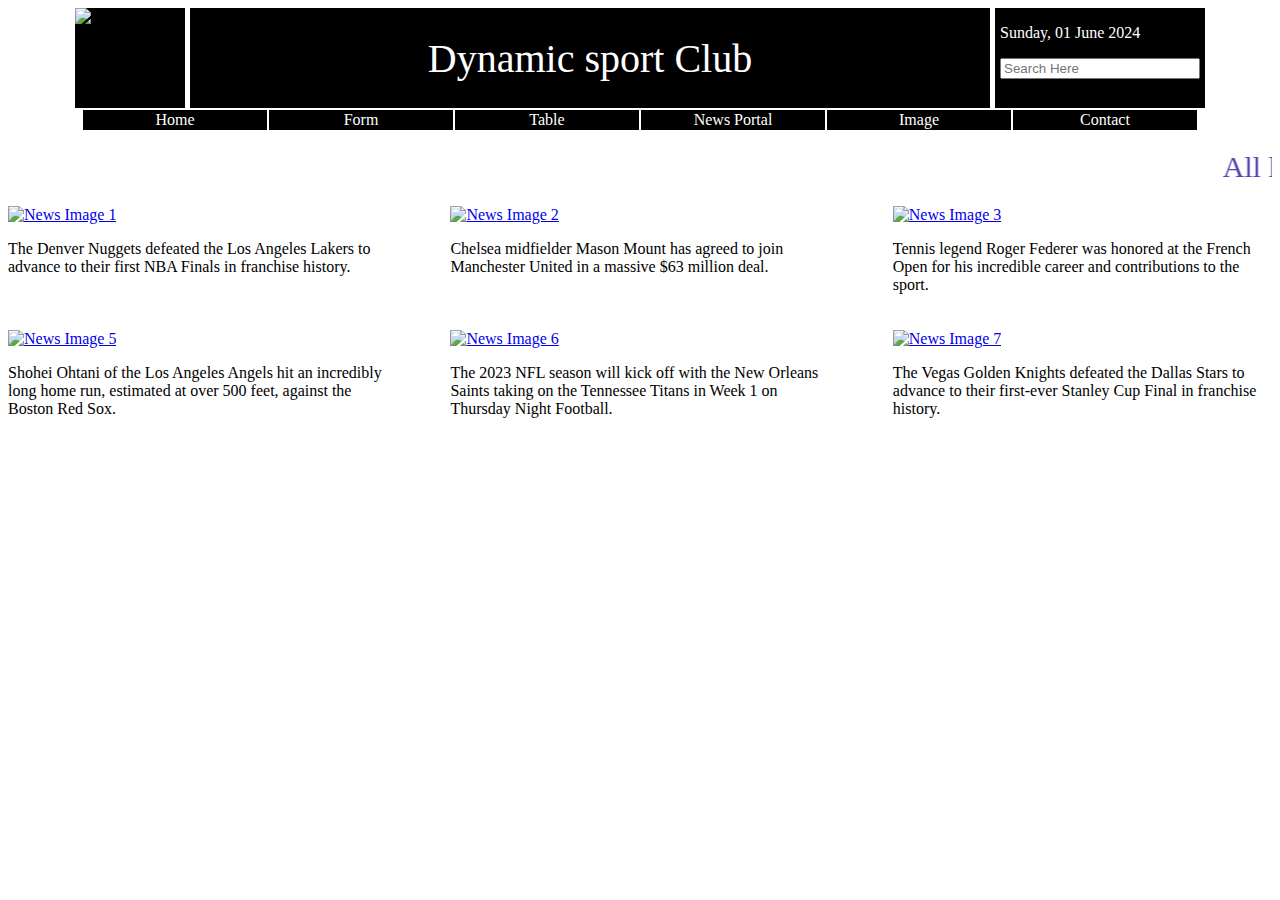
==== news.html @ a9e079b5 "Update news.html" ====
<!DOCTYPE html>
<html lang="en">
<head>
    <meta charset="UTF-8">
    <meta name="viewport" content="width=device-width, initial-scale=1.0">
    <title>News Portal</title>
    <link rel="stylesheet" href="style.css">
    <style>
		.news-container {
			display: flex;
			flex-wrap: wrap;
			justify-content: space-between;
		}
		.news-item {
			width: 30%;
			margin-bottom: 20px;
		}
		.news-item img {
			width: 100%;
		}
		.ads-spot {
			width: 20%;
		}
	</style>
</head>
<body>
    <div id="nav">
        <div id="tab1">
            <img src="https://upload.wikimedia.org/wikipedia/commons/thumb/1/1b/Facebook_icon.svg/2048px-Facebook_icon.svg.png"
            alt="fb" height="90px" width="90px" id="navpic">
            <div id="web">Dynamic sport Club</div>
            <div id="date">
                <p>Sunday, 01 June 2024</p>
                <input type="text" placeholder="Search Here">
            </div>
        </div>
        <table align="center">
            <tr style="background-color: black; text-align: center;">
                <td width="182px"><a style="color: white; text-decoration: none;" href="index.html">Home</a></td>
                <td width="182px"><a style="color: white; text-decoration: none;" href="form.html">Form</a></td>
                <td width="182px"><a style="color: white; text-decoration: none;" href="table.html">Table</a></td>
                <td width="182px"><a style="color: white; text-decoration: none;" href="news.html">News Portal</a></td>
                <td width="182px"><a style="color: white; text-decoration: none;" href="img.html">Image</a></td>
                <td width="182px"><a style="color: white; text-decoration: none;" href="contact.html">Contact</a></td>
            </tr>
        </table>
    </div><br>
    <marquee style="color:rgb(84, 69, 179);font-size: 30px;">All latest sports news.......</marquee><br><br>
    <div class="news-container">
		<div class="news-item">
			<a href="https://www.espn.com/nba/story/_/id/37375688/denver-nuggets-advance-first-nba-finals" target="_blank">
				<img src="image/image1.webp" alt="News Image 1"height="250px" width="300px">
			</a>
			<p>The Denver Nuggets defeated the Los Angeles Lakers to advance to their first NBA Finals in franchise history.</p>
		</div>
		<div class="news-item">
			<a href="https://www.cbssports.com/soccer/news/chelsea-transfer-news-mason-mount-signs-contract-with-manchester-united-in-record-deal/" target="_blank">
				<img src="image/image2.webp" alt="News Image 2" width="300" height="250">
			</a>
			
			<p>Chelsea midfielder Mason Mount has agreed to join Manchester United in a massive $63 million deal.</p>
		</div>
		<div class="news-item">
			<a href="https://www.si.com/tennis/2023/05/28/french-open-2023-results-roger-federer-honored" target="_blank">
				<img src="image/image3.jpg" alt="News Image 3" width="300" height="250">
			</a>
			
			<p>Tennis legend Roger Federer was honored at the French Open for his incredible career and contributions to the sport.</p>
		</div>
		
		<div class="news-item">
			<a href="https://www.nytimes.com/2023/05/28/sports/baseball/shohei-ohtani-home-run.html" target="_blank">
				<img src="image/images5.jpeg" alt="News Image 5" width="300" height="250">
			</a>
		
				<p>Shohei Ohtani of the Los Angeles Angels hit an incredibly long home run, estimated at over 500 feet, against the Boston Red Sox.</p>
		</div>
		<div class="news-item">
			<a href="https://www.cbssports.com/nfl/news/2023-nfl-schedule-release-saints-vs-titans-in-week-1-on-thursday-night-football/" target="_blank">
				<img src="image/images6.jpeg" alt="News Image 6" width="300" height="250">
			</a>
			
			<p>The 2023 NFL season will kick off with the New Orleans Saints taking on the Tennessee Titans in Week 1 on Thursday Night Football.</p>
		</div>
		<div class="news-item">
			<a href="https://www.espn.com/nhl/story/_/id/37375708/vegas-golden-knights-advance-stanley-cup-final-first-time" target="_blank">
				<img src="image/images7.jpeg" alt="News Image 7" width="300" height="250">
			</a>
			
			<p>The Vegas Golden Knights defeated the Dallas Stars to advance to their first-ever Stanley Cup Final in franchise history.</p>
		</div>
		
</body>
</html>
---- style.css ----
#tab1{
  
  display: flex;
  align-items: center;
  justify-content: center;
  gap: 5px;
  color: black;
}
#web{
    font-size: 250%;
  font-family: 'Times New Roman', Times, serif;
  width: 800px;
  display: flex;
  align-items: center;
  justify-content: center;
  color: white;
  background-color:black;
  height: 100px;
}
#navpic{
  background-color:black;
  height: 100px;
  width: 110px;
}
#date{
  color: white;
  background-color: black;
  height: 100px;
  display: flex;
  flex-direction: column;
  width: 200px;
  padding-left: 5px;
  padding-right: 5px;
}
.link{
  width: 185px;
}
#content{
  margin:50px;
}
#con{
  display: flex;
  align-items: center;
  justify-content: center;
  text-align: justify;
  gap: 10px;
}
#pics{
  margin: auto;
  display: flex;
  justify-content: center;
  align-items: center;
}
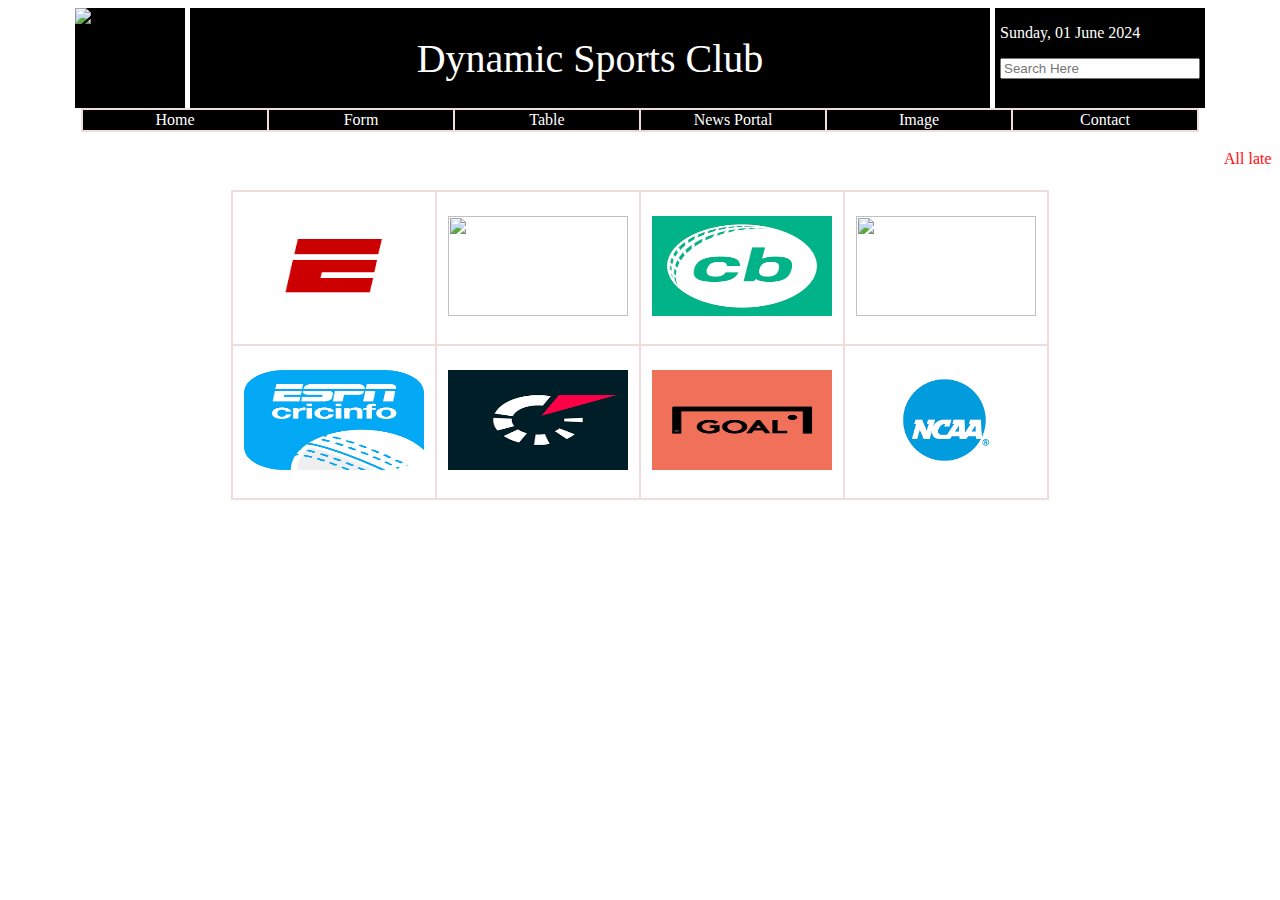
==== commit a7947a87: "Update news.html" ====
--- a/news.html
+++ b/news.html
@@ -3,37 +3,20 @@
 <head>
     <meta charset="UTF-8">
     <meta name="viewport" content="width=device-width, initial-scale=1.0">
-    <title>News Portal</title>
+    <title>Newsportal</title>
     <link rel="stylesheet" href="style.css">
-    <style>
-		.news-container {
-			display: flex;
-			flex-wrap: wrap;
-			justify-content: space-between;
-		}
-		.news-item {
-			width: 30%;
-			margin-bottom: 20px;
-		}
-		.news-item img {
-			width: 100%;
-		}
-		.ads-spot {
-			width: 20%;
-		}
-	</style>
 </head>
 <body>
-    <div id="nav">
-        <div id="tab1">
-            <img src="https://upload.wikimedia.org/wikipedia/commons/thumb/1/1b/Facebook_icon.svg/2048px-Facebook_icon.svg.png"
-            alt="fb" height="90px" width="90px" id="navpic">
-            <div id="web">Dynamic sport Club</div>
-            <div id="date">
-                <p>Sunday, 01 June 2024</p>
-                <input type="text" placeholder="Search Here">
+        <div id="nav">
+            <div id="tab1">
+                <img src="https://upload.wikimedia.org/wikipedia/commons/thumb/1/1b/Facebook_icon.svg/2048px-Facebook_icon.svg.png"
+                alt="fb" height="90px" width="90px" id="navpic">
+                <div id="web">Dynamic Sports Club</div>
+                <div id="date">
+                    <p>Sunday, 01 June 2024</p>
+                    <input type="text" placeholder="Search Here">
+                </div>
             </div>
-        </div>
         <table align="center">
             <tr style="background-color: black; text-align: center;">
                 <td width="182px"><a style="color: white; text-decoration: none;" href="index.html">Home</a></td>
@@ -45,50 +28,31 @@
             </tr>
         </table>
     </div><br>
-    <marquee style="color:rgb(84, 69, 179);font-size: 30px;">All latest sports news.......</marquee><br><br>
-    <div class="news-container">
-		<div class="news-item">
-			<a href="https://www.espn.com/nba/story/_/id/37375688/denver-nuggets-advance-first-nba-finals" target="_blank">
-				<img src="image/image1.webp" alt="News Image 1"height="250px" width="300px">
-			</a>
-			<p>The Denver Nuggets defeated the Los Angeles Lakers to advance to their first NBA Finals in franchise history.</p>
-		</div>
-		<div class="news-item">
-			<a href="https://www.cbssports.com/soccer/news/chelsea-transfer-news-mason-mount-signs-contract-with-manchester-united-in-record-deal/" target="_blank">
-				<img src="image/image2.webp" alt="News Image 2" width="300" height="250">
-			</a>
-			
-			<p>Chelsea midfielder Mason Mount has agreed to join Manchester United in a massive $63 million deal.</p>
-		</div>
-		<div class="news-item">
-			<a href="https://www.si.com/tennis/2023/05/28/french-open-2023-results-roger-federer-honored" target="_blank">
-				<img src="image/image3.jpg" alt="News Image 3" width="300" height="250">
-			</a>
-			
-			<p>Tennis legend Roger Federer was honored at the French Open for his incredible career and contributions to the sport.</p>
-		</div>
-		
-		<div class="news-item">
-			<a href="https://www.nytimes.com/2023/05/28/sports/baseball/shohei-ohtani-home-run.html" target="_blank">
-				<img src="image/images5.jpeg" alt="News Image 5" width="300" height="250">
-			</a>
-		
-				<p>Shohei Ohtani of the Los Angeles Angels hit an incredibly long home run, estimated at over 500 feet, against the Boston Red Sox.</p>
-		</div>
-		<div class="news-item">
-			<a href="https://www.cbssports.com/nfl/news/2023-nfl-schedule-release-saints-vs-titans-in-week-1-on-thursday-night-football/" target="_blank">
-				<img src="image/images6.jpeg" alt="News Image 6" width="300" height="250">
-			</a>
-			
-			<p>The 2023 NFL season will kick off with the New Orleans Saints taking on the Tennessee Titans in Week 1 on Thursday Night Football.</p>
-		</div>
-		<div class="news-item">
-			<a href="https://www.espn.com/nhl/story/_/id/37375708/vegas-golden-knights-advance-stanley-cup-final-first-time" target="_blank">
-				<img src="image/images7.jpeg" alt="News Image 7" width="300" height="250">
-			</a>
-			
-			<p>The Vegas Golden Knights defeated the Dallas Stars to advance to their first-ever Stanley Cup Final in franchise history.</p>
-		</div>
-		
+    <marquee style="color: red;">All latest sports news.......</marquee><br><br>
+    <div>
+        <style>
+            table, th, td {
+              border: 2px solid rgb(241, 220, 220);
+              border-collapse: collapse;
+            }
+            </style>
+        <table align="center">
+            <tr align="center">
+                <td style="width: 200px; height: 150px;"><a href=" https://www.espn.in/ " target="_blank"><img src=" [data-uri] " alt="" width="180px" height="100px"></a></td>
+
+                <td style="width: 200px; height: 150px;"><a href="https://www.marca.com/" target="_blank"><img src="https://encrypted-tbn0.gstatic.com/images?q=tbn:ANd9GcSwm5n-3SmFvPQNd6MEQyRmugYOEQU7R8orWA&s" alt="" width="180px" height="100px"></a></td>
+				<td style="width: 200px; height: 150px;"><a href="https://www.cricbuzz.com/" target="_blank"><img src="[data-uri]" alt=""width="180px"height="100px"></a></td>
+                <td style="width: 200px; height: 150px;"><a href="https://as.com/" target="_blank"><img src="https://encrypted-tbn0.gstatic.com/images?q=tbn:ANd9GcQ9xPPTD1d0bTLKapol6H2RBQeSkmvfuPxWVg&s" alt="" width="180px" height="100px"></a></td>
+            </tr>
+            <tr align="center"><td style="width: 200px; height: 150px;"><a href="https://www.espncricinfo.com/" target="_blank"><img src="[data-uri]" alt="" width="180px" height="100px"></a></td>
+
+                <td style="width: 200px; height: 150px;"><a href="https://www.diretta.it/" target="_blank"><img src="[data-uri]" alt="" width="180px" height="100px"></a></td>
+				<td style="width: 200px; height: 150px;"><a href=" https://www.goal.com/en-us" target="_blank"><img src="[data-uri]" alt="" width="180px" height="100px"></a></td>
+
+                <td style="width: 200px; height: 150px;"><a href="https://www.ncaa.com/news/tennis-men/article/2024-05-03/2024-ncaa-di-mens-tennis-championships-selections-bracket-schedule" target="_blank"><img src="[data-uri]" alt="" width="180px" height="100px"></a></td>
+            </tr>
+            
+        </table>
+    </div>
 </body>
 </html>
